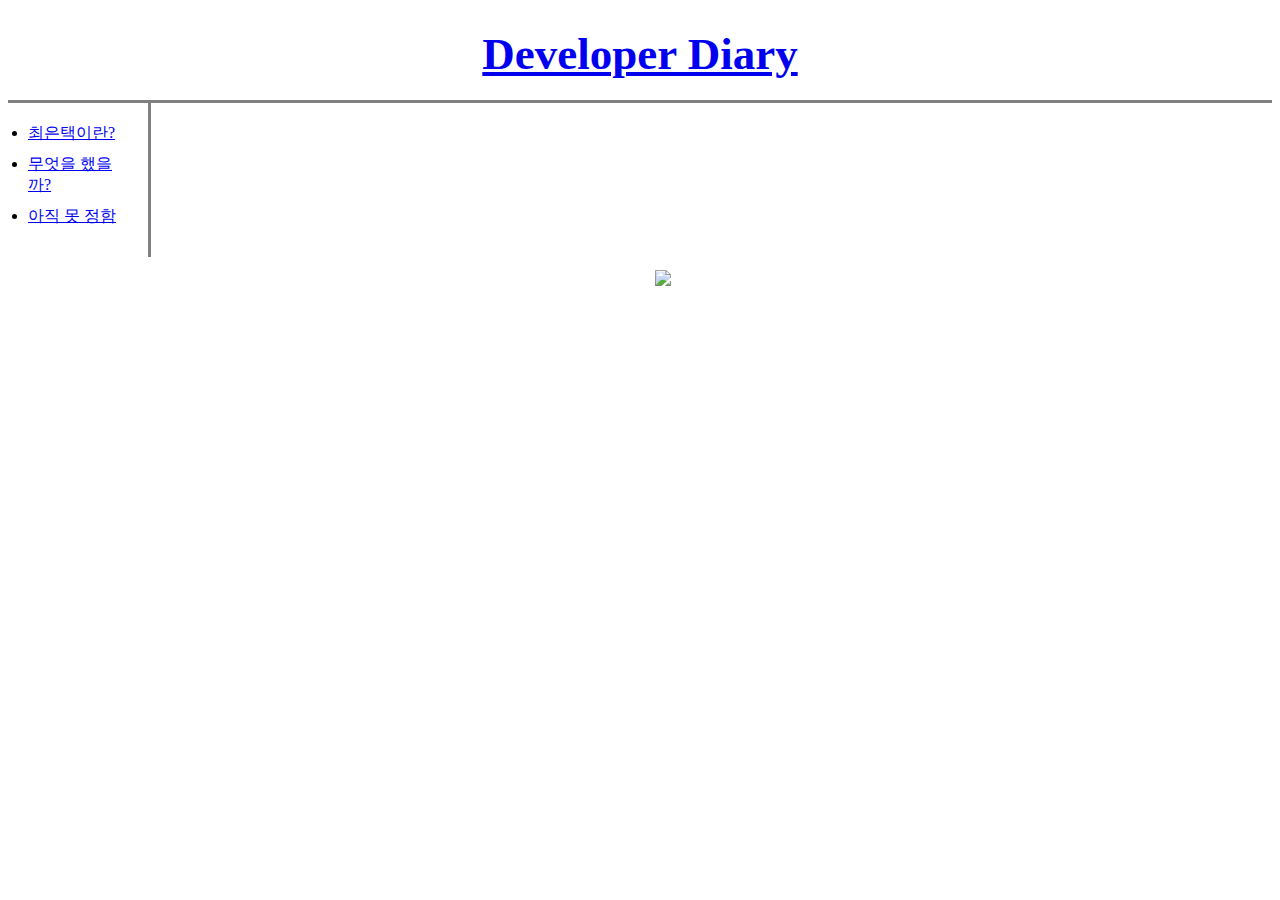
==== 1.html @ 65a68cda "early model" ====
<!DOCTYPE html>
  <head>
    <meta charset="utf-8">
    <title>EUNTAEK Developer</title>
  </head>
  <style>
    h1{

      color: gray;
      font-size:45px;
      text-align: center;
      border-bottom:3px solid gray;
      margin:0;
      padding:20px;
    }
    h2{
      text-align: center;
    }
    ul{
      border-right:3px solid gray;
      width:100px;
      margin:0;
      padding:20px;
      text-decoration: none;6
    }
    li{
      padding-bottom: 10px;
    }
    img{
      text-align: center;
    }
    pre{
      text-align: center;
    }

  </style>
  <body>
    <h1><a href="index.html">Developer Diary</a></h1>
    <ul>
      <li><a href="1.html">최은택이란?</a></li>
      <li><a href="2.html">무엇을 했을까?</a></li>
      <li><a href="3.html">아직 못 정함</a></li>
    </ul>

    <pre>
      <a href="https://www.google.com" target="_blank" title="Google"><img src="macbook-black.jpg" width=50%></a>
    </pre>
  </body>
</html>
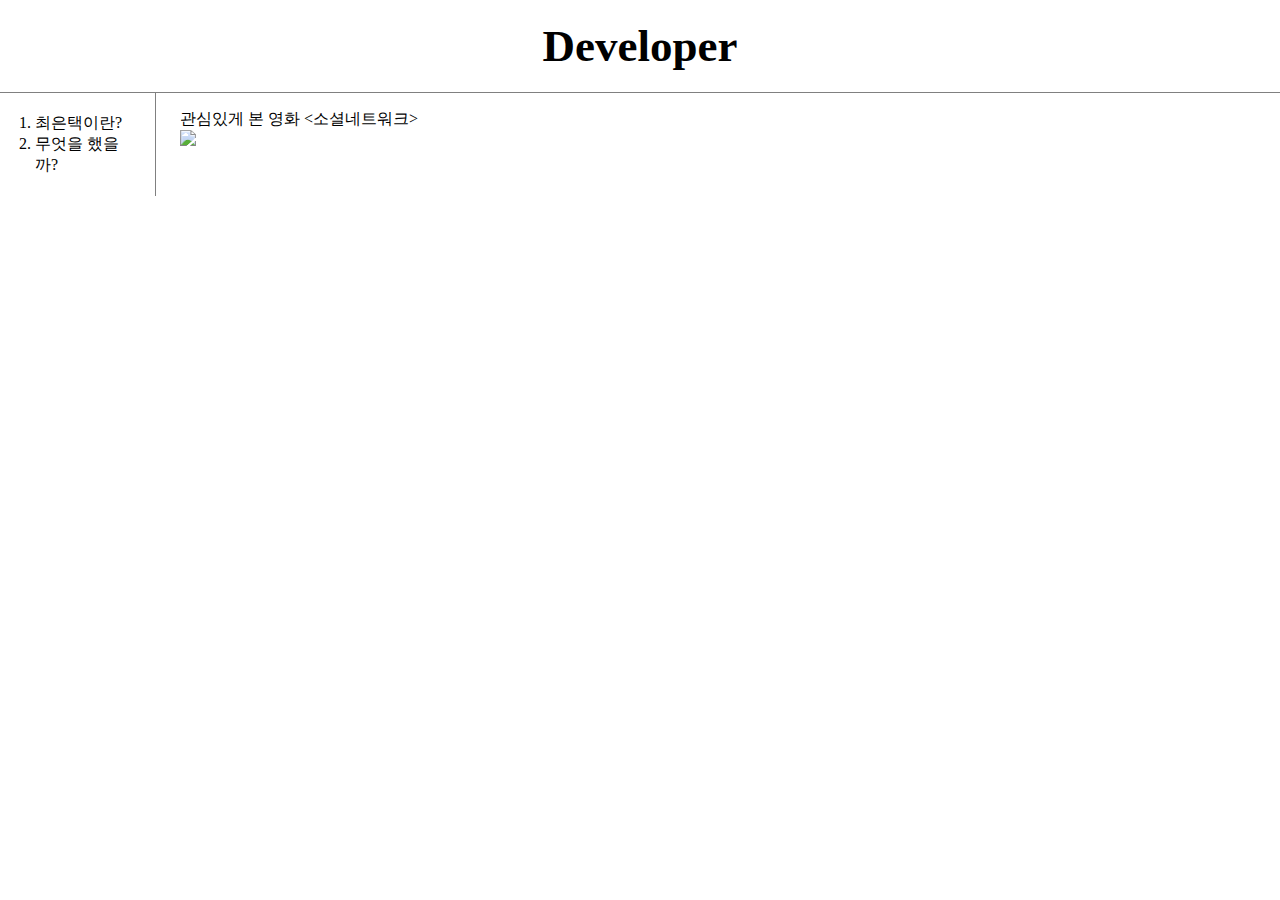
==== commit b6f11c29: "버전2" ====
--- a/1.html
+++ b/1.html
@@ -3,47 +3,21 @@
     <meta charset="utf-8">
     <title>EUNTAEK Developer</title>
   </head>
-  <style>
-    h1{
+  <link rel="stylesheet" href="style.css">
+  <body>
+    <h1><a href="index.html">Developer</a></h1>
+    <div id="main">
+      <ol>
+        <li><a href="1.html">최은택이란?</a></li>
+        <li><a href="2.html">무엇을 했을까?</a></li>
+      </ol>
+      <div id="article">
+        <p>
+          관심있게 본 영화 <소셜네트워크></br>
+          <a href="https://www.youtube.com/embed/68EZFjkApPg" target="_blank" title="Google"><img src="macbook-black.jpg" width=50%></a>
+        </p>
+      </div>
+    </div>
 
-      color: gray;
-      font-size:45px;
-      text-align: center;
-      border-bottom:3px solid gray;
-      margin:0;
-      padding:20px;
-    }
-    h2{
-      text-align: center;
-    }
-    ul{
-      border-right:3px solid gray;
-      width:100px;
-      margin:0;
-      padding:20px;
-      text-decoration: none;6
-    }
-    li{
-      padding-bottom: 10px;
-    }
-    img{
-      text-align: center;
-    }
-    pre{
-      text-align: center;
-    }
-
-  </style>
-  <body>
-    <h1><a href="index.html">Developer Diary</a></h1>
-    <ul>
-      <li><a href="1.html">최은택이란?</a></li>
-      <li><a href="2.html">무엇을 했을까?</a></li>
-      <li><a href="3.html">아직 못 정함</a></li>
-    </ul>
-
-    <pre>
-      <a href="https://www.google.com" target="_blank" title="Google"><img src="macbook-black.jpg" width=50%></a>
-    </pre>
   </body>
 </html>
--- a/style.css
+++ b/style.css
@@ -0,0 +1,43 @@
+#main{
+  display: grid;
+  grid-template-columns: 155px 1fr;
+}
+#main ol{
+  padding-left: 35px;
+}
+#article{
+  padding-left: 25px;
+}
+body{
+  margin:0;
+}
+a{
+  color:black;
+  text-decoration: none;
+}
+h1{
+  color: gray;
+  font-size:45px;
+  text-align: center;
+  border-bottom:1px solid gray;
+  margin:0;
+  padding:20px;
+}
+ol{
+  border-right:1px solid gray;
+  width:100px;
+  margin:0;
+  padding:20px;
+  text-decoration: none;
+}
+@media(max-width:800px){
+  #main{
+    display: block;
+  }
+  h1{
+    border-bottom:none;
+  }
+  ol{
+    border-right: none;
+  }
+}
